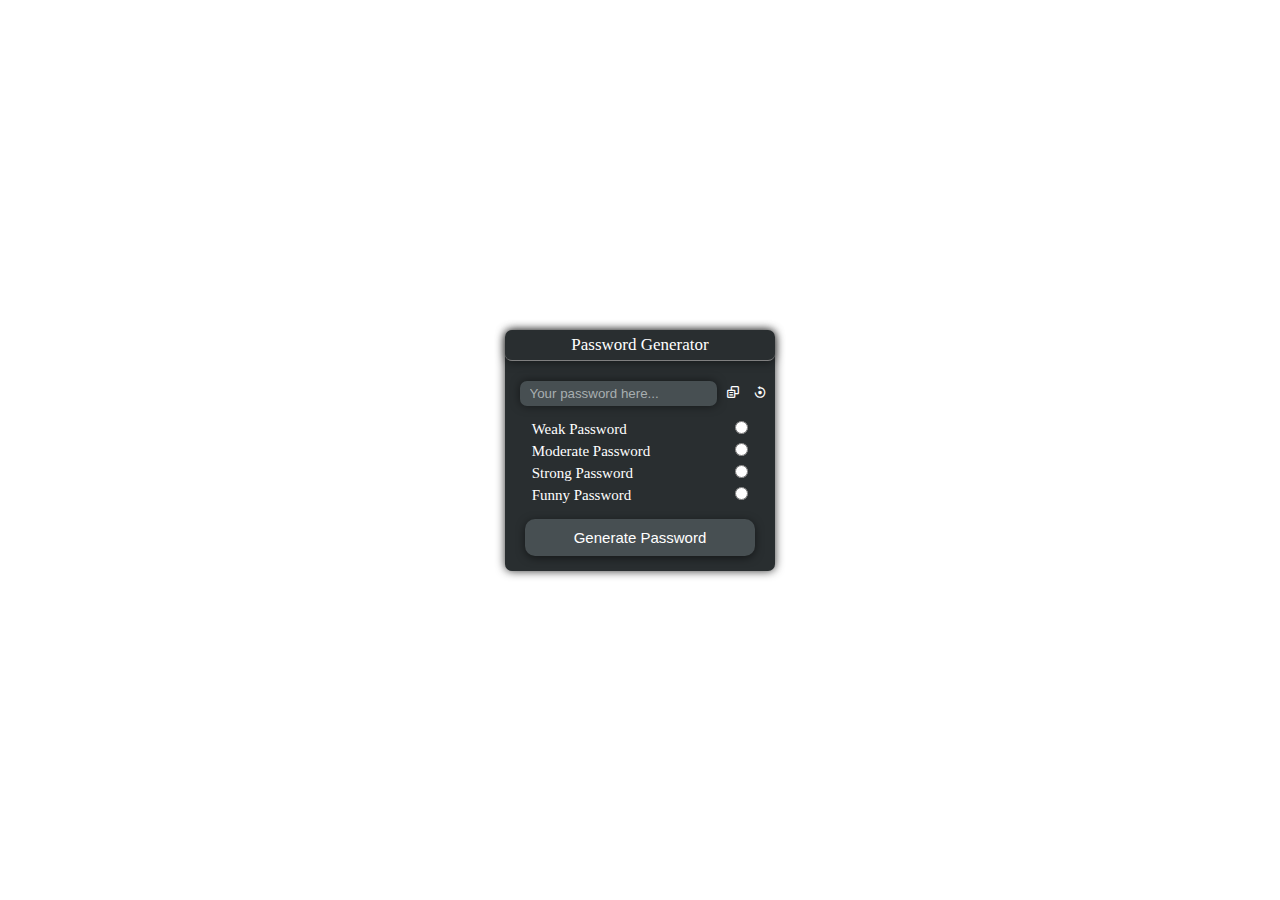
==== PASSWORD GENERATOR - PROJECT 2/INDEX.HTML @ cabd2a69 "added second project" ====
<!DOCTYPE html>
<html>
	<head>
		<meta charset="utf-8">
		<meta name="viewport" content="width=device-width, initial-scale=1">
		<link rel="stylesheet" href="style.css">
		<link href='https://unpkg.com/boxicons@2.1.4/css/boxicons.min.css' rel='stylesheet'>
		<title>Password generator</title>
	</head>
	<body class="displayFlex">
		<div class="container displayFlex">
			<div class="Copied" id="copyPopUp">
				<p>Password copied successfully</p>
		    </div>
			<div class="top">
				<p>Password Generator</p>
			</div>
			<div class="middle displayFlex">
				<input type="text" id="passwordField" placeholder="Your password here...">
				<i class='bx bx-copy-alt' id="copyPassIcon"></i>
				<i class='bx bx-reset' id="resetPassFieldIcon"></i>
			</div>
			<div class="bottom displayFlex">
				<div class="titles">
					<p>Weak Password</p>
					<p>Moderate Password</p>
					<p>Strong Password</p>
					<p>Funny Password</p>
				</div>
				<div class="checkBoxes displayFlex">
					<input type="radio" name="sameBehavior" id="radioWeak" class="radios">
					<input type="radio" name="sameBehavior" id="radioModerate" class="radios">
					<input type="radio" name="sameBehavior" id="radioStrong" class="radios">
					<input type="radio" name="sameBehavior" id="radioFunny" class="radios">
				</div>
			</div>
			<button id="generateBtn" onclick="generatePassFunc()">Generate Password</button>
		</div>
		<script src="script.js"></script>
	</body>
</html>
---- PASSWORD GENERATOR - PROJECT 2/style.css ----
*{
	padding: 0;
	margin: 0;
	box-sizing: border-box;
	color: white;
	caret-color: transparent;
}
body{
	flex-direction: column;
	font-family: "Ubuntu";
	justify-content: center;
	align-items: center;
	min-height: 100vh;
}
/*defining popups*/
.Copied{
	display: none;
	position: absolute;
	top: 135px;
	background-color: #292e30;
	box-shadow: 0px 0px 10px 0px rgba(0, 0, 0, 0.7);
	padding: 7px;
	border-radius: 9px;
	margin-bottom: 10px;
	animation: appear 0.5 ease;
}
/*defining popups*/
.displayFlex{
	display: flex;
}
.container{
	box-shadow: 0px 0px 10px 0px rgba(0, 0, 0, 0.8);
	width: 270px;
	flex-direction: column;
	align-items: center;
	background-color: #292e30;
	border-radius: 7px;
	padding: 0px 0px 15px 0px ;
}
.top{
	min-width: 100%;
	border-bottom: 1px solid gray;
	border-radius: 7px;
	text-align:center;
	padding: 5px 0px 5px 0px ;
	font-size: 17px;
	box-shadow: 0px 1px 10px 0px rgba(0, 0, 0, 0.5);
}

.middle{
	width: 100%;
	align-items: center;
	justify-content: center;
}

#passwordField{
	box-shadow: 0px 0px 10px 0px rgba(0, 0, 0, 0.5);
	color: white;
	margin: 20px 0px 0px 0px ;
	border: none;
	outline: none;
	background-color: #474f52;
	border-radius: 7px;
	padding: 5px 10px 5px 10px ;
	pointer-events: none;
}
#passwordField::placeholder{
	color: #a7aeb0;
}

.bx-copy-alt,.bx-reset{
	font-size: 14px;
	padding: 4px;
	transition: background-color 0.3s ease 0s;
	border-radius: 7px;
	cursor: pointer;
}
.bx-copy-alt{
	position: relative;
	top: 9px;
	right: -5px;
}
.bx-reset{
	position: relative;
    top: 9px;
    left: 10px;
}
.bx-copy-alt:hover,.bx-reset:hover{
	background-color: #4f5257;
}

.bottom{
	margin-top: 15px;
	gap: 85px;
	caret-color: transparent;
	justify-content: space-around;
}

.titles>p{
	margin-bottom: 5px;
	font-size: 15px;
}
.checkBoxes{
	gap: 9px;
	flex-direction: column;
}
.radios{
	accent-color: #292e30;
}

button{
	font-size: 15px;
	width: 85%;
	outline: none;
	border:none;
	border-radius: 10px;
	background-color: #474f52;
	padding: 10px;
	cursor: pointer;
	margin-top: 10px;
	box-shadow: 0px 2px 9px 0px rgba(0, 0, 0, 0.5);
	transition: background-color 0.3s ease 0s;
}
button:hover{
	background-color: #6d7375;
}
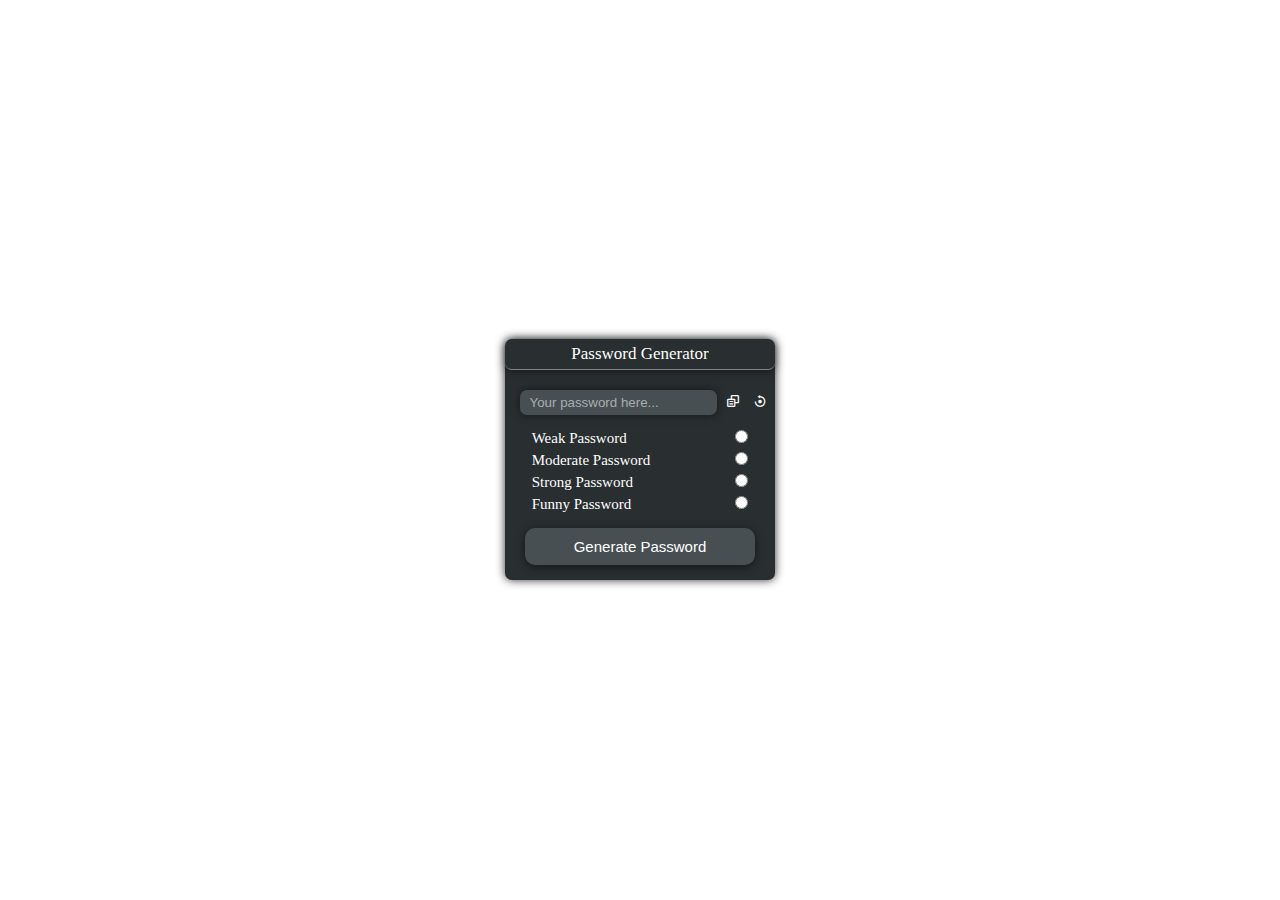
==== commit 928b001b: "added changes" ====
--- a/PASSWORD GENERATOR - PROJECT 2/INDEX.HTML
+++ b/PASSWORD GENERATOR - PROJECT 2/INDEX.HTML
@@ -6,7 +6,7 @@
 		<link rel="stylesheet" href="style.css">
 		<link href='https://unpkg.com/boxicons@2.1.4/css/boxicons.min.css' rel='stylesheet'>
 		<title>Password generator</title>
-	</head>
+	</head>NC[m>Jo{A|]NT}?7YI4Nj&#9sAowr
 	<body class="displayFlex">
 		<div class="container displayFlex">
 			<div class="Copied" id="copyPopUp">
@@ -16,7 +16,7 @@
 				<p>Password Generator</p>
 			</div>
 			<div class="middle displayFlex">
-				<input type="text" id="passwordField" placeholder="Your password here...">
+				<input type="text" id="passwordField" placeholder="Your password here..." readonly>
 				<i class='bx bx-copy-alt' id="copyPassIcon"></i>
 				<i class='bx bx-reset' id="resetPassFieldIcon"></i>
 			</div>
--- a/PASSWORD GENERATOR - PROJECT 2/style.css
+++ b/PASSWORD GENERATOR - PROJECT 2/style.css
@@ -62,7 +62,6 @@
 	background-color: #474f52;
 	border-radius: 7px;
 	padding: 5px 10px 5px 10px ;
-	pointer-events: none;
 }
 #passwordField::placeholder{
 	color: #a7aeb0;
@@ -123,4 +122,4 @@
 }
 button:hover{
 	background-color: #6d7375;
-}+}
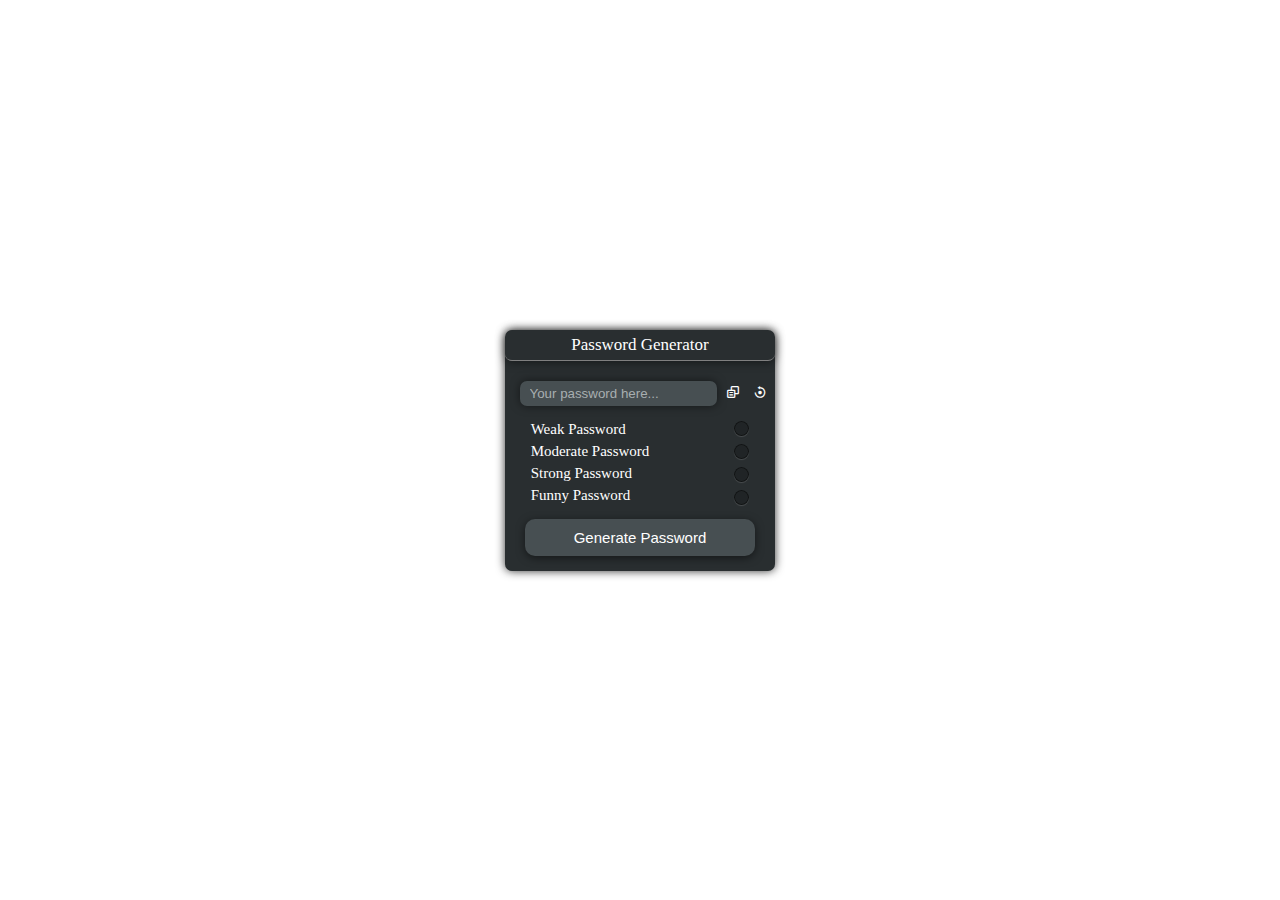
==== commit 652370c3: "added styles" ====
--- a/PASSWORD GENERATOR - PROJECT 2/INDEX.HTML
+++ b/PASSWORD GENERATOR - PROJECT 2/INDEX.HTML
@@ -6,7 +6,7 @@
 		<link rel="stylesheet" href="style.css">
 		<link href='https://unpkg.com/boxicons@2.1.4/css/boxicons.min.css' rel='stylesheet'>
 		<title>Password generator</title>
-	</head>NC[m>Jo{A|]NT}?7YI4Nj&#9sAowr
+	</head>
 	<body class="displayFlex">
 		<div class="container displayFlex">
 			<div class="Copied" id="copyPopUp">
@@ -28,14 +28,15 @@
 					<p>Funny Password</p>
 				</div>
 				<div class="checkBoxes displayFlex">
-					<input type="radio" name="sameBehavior" id="radioWeak" class="radios">
-					<input type="radio" name="sameBehavior" id="radioModerate" class="radios">
-					<input type="radio" name="sameBehavior" id="radioStrong" class="radios">
-					<input type="radio" name="sameBehavior" id="radioFunny" class="radios">
+					  <input name="radio" type="radio" id="radioWeak" class="input">
+                      <input name="radio" type="radio" id="radioModerate" class="input">
+                      <input name="radio" type="radio" id="radioStrong" class="input">
+                      <input name="radio" type="radio" id="radioFunny" class="input">
 				</div>
 			</div>
 			<button id="generateBtn" onclick="generatePassFunc()">Generate Password</button>
 		</div>
+</div>
 		<script src="script.js"></script>
 	</body>
 </html>--- a/PASSWORD GENERATOR - PROJECT 2/style.css
+++ b/PASSWORD GENERATOR - PROJECT 2/style.css
@@ -100,11 +100,8 @@
 	font-size: 15px;
 }
 .checkBoxes{
-	gap: 9px;
+	gap: 8px;
 	flex-direction: column;
-}
-.radios{
-	accent-color: #292e30;
 }
 
 button{
@@ -123,3 +120,45 @@
 button:hover{
 	background-color: #6d7375;
 }
+
+
+.input {
+  -webkit-appearance: none;
+  display: block;
+  width: 15px;
+  height: 15px;
+  border-radius: 12px;
+  cursor: pointer;
+  vertical-align: middle;
+  box-shadow: hsla(0,0%,100%,.15) 0 1px 1px, inset hsla(0,0%,0%,.5) 0 0 0 1px;
+  background-color: hsla(0,0%,0%,.2);
+  background-image: -webkit-radial-gradient( hsla(200,100%,90%,1) 0%, hsla(200,100%,70%,1) 15%, hsla(200,100%,60%,.3) 28%, hsla(200,100%,30%,0) 70% );
+  background-repeat: no-repeat;
+  -webkit-transition: background-position .15s cubic-bezier(.8, 0, 1, 1),
+    -webkit-transform .25s cubic-bezier(.8, 0, 1, 1);
+  outline: none;
+}
+
+.input:checked {
+  -webkit-transition: background-position .2s .15s cubic-bezier(0, 0, .2, 1),
+    -webkit-transform .25s cubic-bezier(0, 0, .2, 1);
+}
+
+.input:active {
+  -webkit-transform: scale(1.5);
+  -webkit-transition: -webkit-transform .1s cubic-bezier(0, 0, .2, 1);
+}
+
+.input,
+.input:active {
+  background-position: 0 24px;
+}
+
+.input:checked {
+  background-position: 0 0;
+}
+
+.input:checked ~ .input,
+.input:checked ~ .input:active {
+  background-position: 0 -24px;
+}